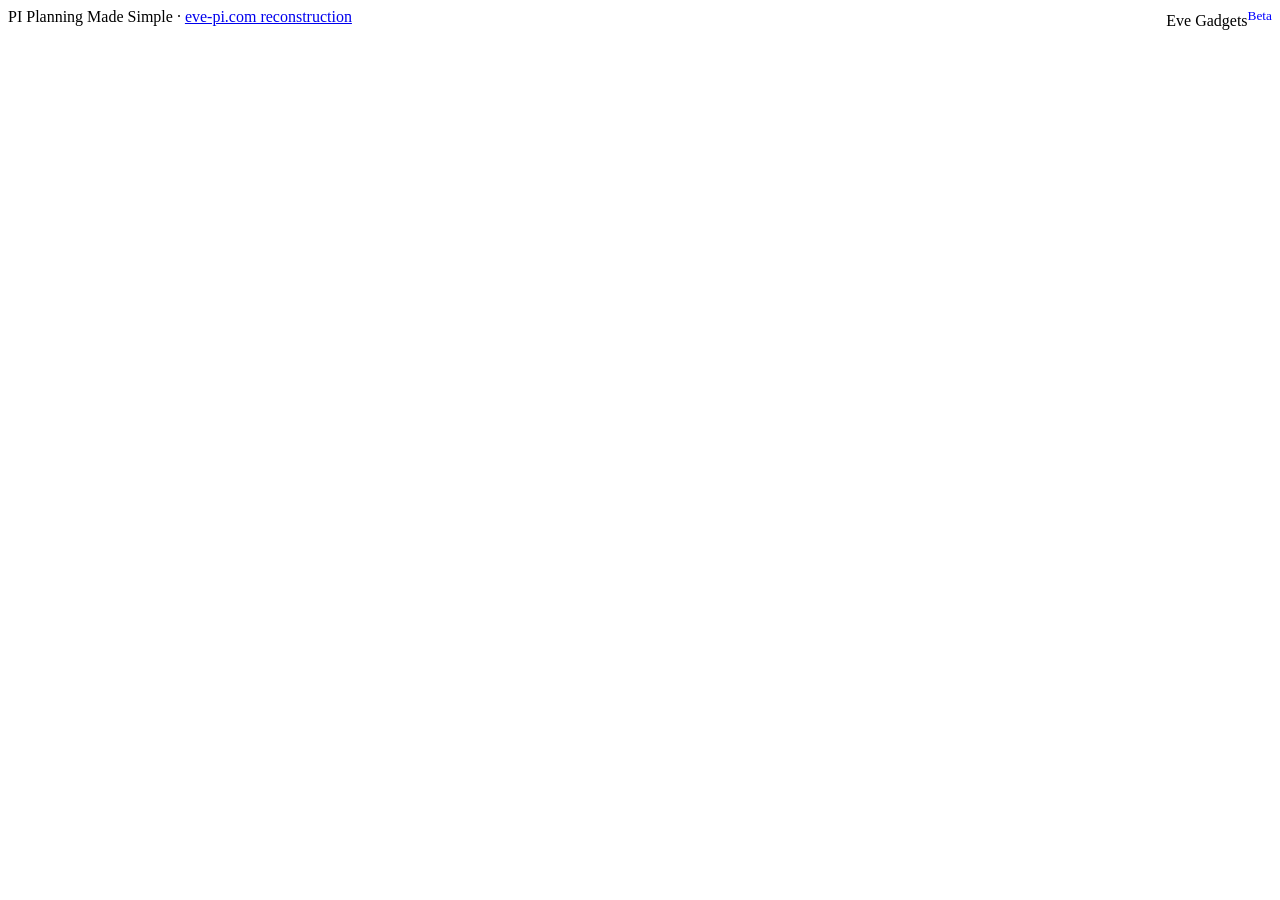
==== webapp/src/main/resources/static/index.html @ 1ff910ed "Reconstruct archived eve-pi frontend on the restored localhost backend Add an opt-in Angular interfa" ====
<!doctype html>
<html ng-app="planetApp" >
<head>
<title>PI Gadget</title>
<link rel="shortcut icon" type="image/png" href="images/fullyTrained.png"/>

<script src="js/angular-bootstrap.js" type="text/javascript"></script>

<!-- PIGadget Fundamentals -->
<script src="js/planetAppController.js"></script>
<script src="js/util.js"></script>



<!-- ScrapGadget Fundamentals -->
<script src="ScrapGadget/controllers/scrapGadgetController.js"></script>

<link href="css/angular-bootstrap.css" rel="stylesheet"/>
<link rel="stylesheet" type="text/css" href="css/customCSS.css"/>
<link rel="stylesheet" type="text/css" 
	href="//fonts.googleapis.com/css?family=Coda"/>
<!-- CDN Resources -->
<link rel="stylesheet" href="//maxcdn.bootstrapcdn.com/font-awesome/4.3.0/css/font-awesome.min.css">
	
<!--Directives, Templates, Controllers-->
<script src="PIGadget/directives/planetDirective.js"></script>
<script src="PIGadget/directives/infopanelDirective.js"></script>
<script src="PIGadget/directives/factoryDirective.js"></script>
<script src="PIGadget/modals/saveSetupDirective.js"></script>
<script src="PIGadget/modals/loadSetupDirective.js"></script>
<script src="PIGadget/modals/aboutDirective.js"></script>
<script src="PIGadget/modals/planetHelpDirective.js"></script>
<script src="PIGadget/modals/confirmResetDirective.js"></script>

<!--Factories/Services-->
<script src="PIGadget/api/planetApi.factory.js"></script>
<script src="js/regionListUtil.js"></script>




<!--  -->

</head>

<body ng-cloak class="ng-cloak background">
	<div class="navbar navbar-fixed-top barColors">
         	<span class="navbar-brand">
                PI Planning Made Simple · <a href="/reconstructed/index.html#/">eve-pi.com reconstruction</a>
            </span>
            
            <span class="navbar-brand pull-right">
            
            	<!-- 
            	<button class="btn btn-success" 
            	aria-controls="about-panel"
            	aria-expanded="false"
            	onclick=";return false;">
            		About
            	</button>
            	
            	<span 
            	id="about-panel"
            	style="width:230px; height:auto; max-height:100%; position:fixed">
            		This is a panel thing
            	</span>
            	 -->
            	 
            	 <!-- <button class="btn btn-success"
            	 	ng-click="aboutPanelVisible = !aboutPanelVisible">
            	 	About
            	 </button> -->
            
        		Eve Gadgets<sup style="color:blue; font-family:cursive">Beta</sup>
            </span>
	</div>
	
	<!-- <span class="col-xs-5 bs-docs-sidebar barColors pull-right about-sidebar"
		ng-init="aboutPanelVisible=false"
		ng-class="{'about-sidebar-expanded': aboutPanelVisible}">
	    style="position: fixed; z-index:100; right:0; top:50; padding-top:50px; min-width:280px" 
	    	ng-class="{'progress-bar-striped active': IsBigger(p.CPU, cclevel[p.level].CPU)}"
	    	<h4>Useful Links</h4>
	    	<ul>
	    	<li><a href="http://eveplanets.com/" target='_blank'>EvePlanets.com</a></li>
	    	<li><a href="http://wiki.eveuniversity.org/Planetary_Interaction" target='_blank'>Eve University: Planetary Interaction</a></li>
	    	<li><a href="http://alysii.com/eve/pi/" target='_blank'>Alysii's PI Scheme</a></li>
	    	<li><a href="http://wiki.eveuniversity.org/Epithal#Fitting" target='_blank'>Eve Univerity: Epithal</a> - quad stabs is arguably better</li>
	    	<li><a href="http://games.chruker.dk/eve_online/market.php?group_id=1332" target='_blank'>Chruker: About PI Materials</a></li>
	    	<li><a href="https://soundcloud.com/liam-conway-11/advanced-pi" target='_blank'>Liam Conway: Advanced PI Class</a></li>
	    	</ul>
	    	<h4 style="padding-top:30px">About me</h4>
	    	<h5><a href='https://github.com/Kurt-Midas/EveGadgets' target='_blank'>Project Github</a></h5>
	    	<h5><a href='https://secure.eveonline.com/trial/?invc=9e8adfef-08b9-486c-b43b-c8733b49e46a&action=buddy' 
	    		target='_blank'>Obligatory referral link</a></h5>
	    	<h5>[04:26:71] <b>Kurt Midas</b> > 
	    		send me feedback and I'll implement it for free check my bio</h5>	    	
	    	
	    	
	</span> -->

	<div ng-view class="generalTextColor" style="margin-top:50px"></div>

</body>

<script>
$(document).ready(function(){
    $('[data-toggle="popover"]').popover();
    
    /* $("#aboutPopover").popover({
    	html: true,
    	content: function() {
    		return $('aboutPopoverContent').html();
    	},
    	title: function() {
    		return $("hello");
    	}
    }) */
});



</script>

</html>

<!-- Credits
http://jsfiddle.net/KyleMit/v6zhz/52/light/
https://github.com/shpoont/bootstrap-arrow-buttons


 -->
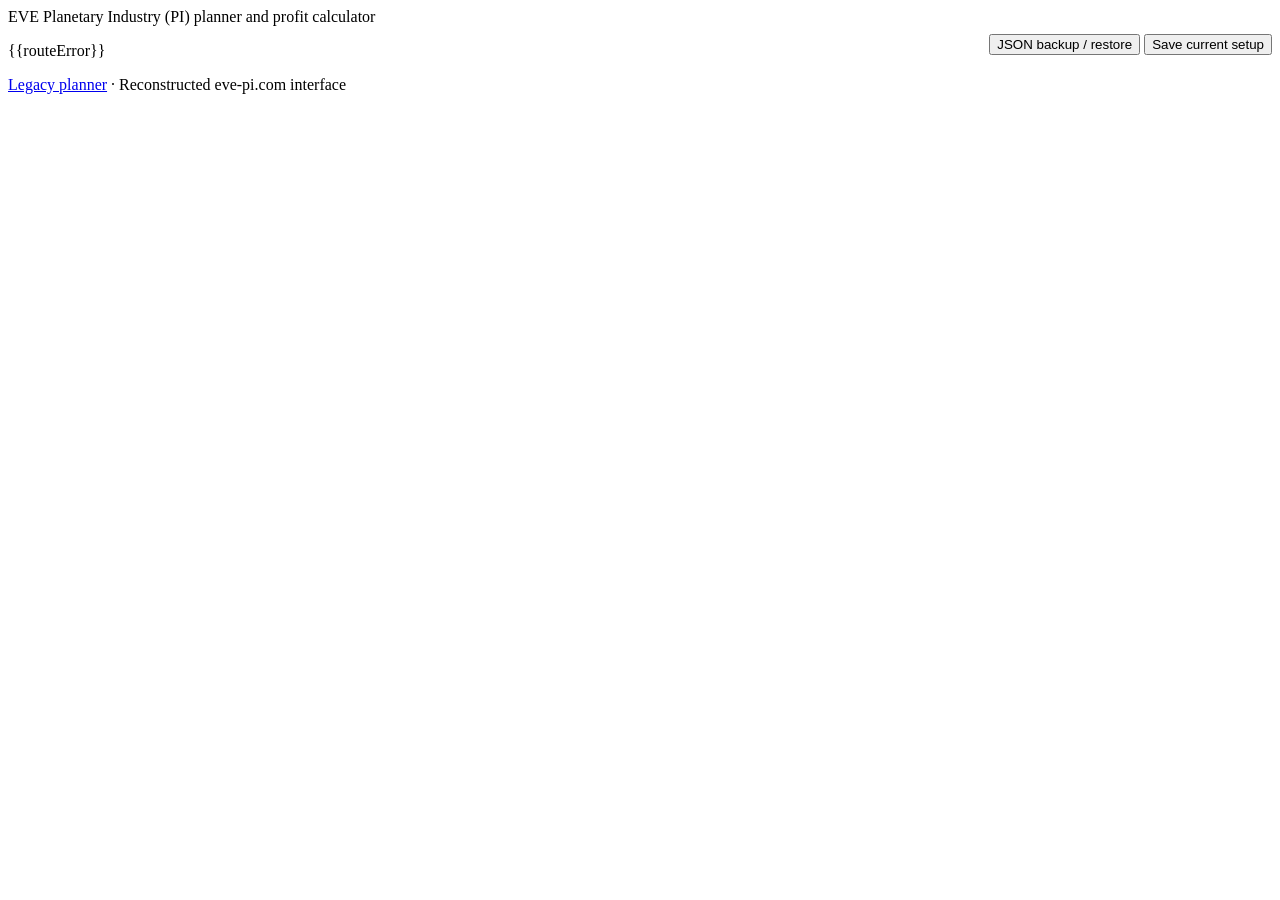
==== commit 0a80c17e: "Make the recovered planner the default frontend Serve the classic utility at /legacy and preserve ol" ====
--- a/webapp/src/main/resources/static/index.html
+++ b/webapp/src/main/resources/static/index.html
@@ -1,132 +1,70 @@
-<!doctype html>
-<html ng-app="planetApp" >
-<head>
-<title>PI Gadget</title>
-<link rel="shortcut icon" type="image/png" href="images/fullyTrained.png"/>
-
-<script src="js/angular-bootstrap.js" type="text/javascript"></script>
-
-<!-- PIGadget Fundamentals -->
-<script src="js/planetAppController.js"></script>
-<script src="js/util.js"></script>
-
-
-
-<!-- ScrapGadget Fundamentals -->
-<script src="ScrapGadget/controllers/scrapGadgetController.js"></script>
-
-<link href="css/angular-bootstrap.css" rel="stylesheet"/>
-<link rel="stylesheet" type="text/css" href="css/customCSS.css"/>
-<link rel="stylesheet" type="text/css" 
-	href="//fonts.googleapis.com/css?family=Coda"/>
-<!-- CDN Resources -->
-<link rel="stylesheet" href="//maxcdn.bootstrapcdn.com/font-awesome/4.3.0/css/font-awesome.min.css">
-	
-<!--Directives, Templates, Controllers-->
-<script src="PIGadget/directives/planetDirective.js"></script>
-<script src="PIGadget/directives/infopanelDirective.js"></script>
-<script src="PIGadget/directives/factoryDirective.js"></script>
-<script src="PIGadget/modals/saveSetupDirective.js"></script>
-<script src="PIGadget/modals/loadSetupDirective.js"></script>
-<script src="PIGadget/modals/aboutDirective.js"></script>
-<script src="PIGadget/modals/planetHelpDirective.js"></script>
-<script src="PIGadget/modals/confirmResetDirective.js"></script>
-
-<!--Factories/Services-->
-<script src="PIGadget/api/planetApi.factory.js"></script>
-<script src="js/regionListUtil.js"></script>
-
-
-
-
-<!--  -->
-
-</head>
-
-<body ng-cloak class="ng-cloak background">
-	<div class="navbar navbar-fixed-top barColors">
-         	<span class="navbar-brand">
-                PI Planning Made Simple · <a href="/reconstructed/index.html#/">eve-pi.com reconstruction</a>
-            </span>
-            
-            <span class="navbar-brand pull-right">
-            
-            	<!-- 
-            	<button class="btn btn-success" 
-            	aria-controls="about-panel"
-            	aria-expanded="false"
-            	onclick=";return false;">
-            		About
-            	</button>
-            	
-            	<span 
-            	id="about-panel"
-            	style="width:230px; height:auto; max-height:100%; position:fixed">
-            		This is a panel thing
-            	</span>
-            	 -->
-            	 
-            	 <!-- <button class="btn btn-success"
-            	 	ng-click="aboutPanelVisible = !aboutPanelVisible">
-            	 	About
-            	 </button> -->
-            
-        		Eve Gadgets<sup style="color:blue; font-family:cursive">Beta</sup>
-            </span>
-	</div>
-	
-	<!-- <span class="col-xs-5 bs-docs-sidebar barColors pull-right about-sidebar"
-		ng-init="aboutPanelVisible=false"
-		ng-class="{'about-sidebar-expanded': aboutPanelVisible}">
-	    style="position: fixed; z-index:100; right:0; top:50; padding-top:50px; min-width:280px" 
-	    	ng-class="{'progress-bar-striped active': IsBigger(p.CPU, cclevel[p.level].CPU)}"
-	    	<h4>Useful Links</h4>
-	    	<ul>
-	    	<li><a href="http://eveplanets.com/" target='_blank'>EvePlanets.com</a></li>
-	    	<li><a href="http://wiki.eveuniversity.org/Planetary_Interaction" target='_blank'>Eve University: Planetary Interaction</a></li>
-	    	<li><a href="http://alysii.com/eve/pi/" target='_blank'>Alysii's PI Scheme</a></li>
-	    	<li><a href="http://wiki.eveuniversity.org/Epithal#Fitting" target='_blank'>Eve Univerity: Epithal</a> - quad stabs is arguably better</li>
-	    	<li><a href="http://games.chruker.dk/eve_online/market.php?group_id=1332" target='_blank'>Chruker: About PI Materials</a></li>
-	    	<li><a href="https://soundcloud.com/liam-conway-11/advanced-pi" target='_blank'>Liam Conway: Advanced PI Class</a></li>
-	    	</ul>
-	    	<h4 style="padding-top:30px">About me</h4>
-	    	<h5><a href='https://github.com/Kurt-Midas/EveGadgets' target='_blank'>Project Github</a></h5>
-	    	<h5><a href='https://secure.eveonline.com/trial/?invc=9e8adfef-08b9-486c-b43b-c8733b49e46a&action=buddy' 
-	    		target='_blank'>Obligatory referral link</a></h5>
-	    	<h5>[04:26:71] <b>Kurt Midas</b> > 
-	    		send me feedback and I'll implement it for free check my bio</h5>	    	
-	    	
-	    	
-	</span> -->
-
-	<div ng-view class="generalTextColor" style="margin-top:50px"></div>
-
-</body>
-
-<script>
-$(document).ready(function(){
-    $('[data-toggle="popover"]').popover();
-    
-    /* $("#aboutPopover").popover({
-    	html: true,
-    	content: function() {
-    		return $('aboutPopoverContent').html();
-    	},
-    	title: function() {
-    		return $("hello");
-    	}
-    }) */
-});
-
-
-
-</script>
-
-</html>
-
-<!-- Credits
-http://jsfiddle.net/KyleMit/v6zhz/52/light/
-https://github.com/shpoont/bootstrap-arrow-buttons
-
-
- -->+<!DOCTYPE html>
+<html lang="en" ng-app="gadgets">
+<head>
+    <script>
+        // Old bookmarks used the root URL with a classic planner or scrap hash.
+        if (/^#\/(?:pi|scrap)(?:[/?]|$)/.test(window.location.hash)) {
+            window.location.replace('/legacy' + window.location.hash);
+        }
+    </script>
+	<meta charset="utf-8">
+	<title>EVE PI planner</title>
+	<link rel="shortcut icon" type="image/png" href="/images/fullyTrained.png">
+	<meta name="description" content="EVE Planetary Industry (PI) planner and calculator">
+	<meta name="author" content="Kurt Midas">
+	<meta name="keywords" content="eve online, planetary interaction, Planetary Industry, PI, PI Chain, PI tool">
+	<link rel="stylesheet" href="/css/angular-bootstrap.css">
+<script src="/js/angular-bootstrap.js"></script>
+	<link rel="stylesheet" href="https://maxcdn.bootstrapcdn.com/font-awesome/4.5.0/css/font-awesome.min.css">
+
+	<link href='https://fonts.googleapis.com/css?family=Coda' rel='stylesheet' type='text/css'>
+
+	<link rel="stylesheet" href="/reconstructed/css/app.css">
+
+	<!-- Global Imports and Configs (before the references) -->
+	<script src="/reconstructed/js/marketIDs.js" type="text/javascript"></script>
+	<script src="/reconstructed/js/MarketService.js" type="text/javascript"></script>
+
+	<!-- Planet Gadget Stuff -->
+	<script src="/reconstructed/planetary/services/PlanetData.js" type="text/javascript"></script>
+	<script src="/reconstructed/planetary/services/Planet.js" type="text/javascript"></script>
+	<script src="/reconstructed/planetary/services/Persist.js" type="text/javascript"></script>
+	<script src="/reconstructed/planetary/services/Logic.js" type="text/javascript"></script>
+	<script src="/reconstructed/planetary/controller/PlanetController.js" type="text/javascript"></script>
+
+	<!-- Planet Gadget Directives -->
+	<script src="/reconstructed/planetary/directives/planetDirective.js" type="text/javascript"></script>
+	<script src="/reconstructed/planetary/directives/factoryDirective.js" type="text/javascript"></script>
+	<script src="/reconstructed/planetary/directives/HelpDirective.js" type="text/javascript"></script>
+	<script src="/reconstructed/planetary/directives/MarketpanelDirective.js" type="text/javascript"></script>
+	<script src="/reconstructed/planetary/directives/InfopanelDirective.js" type="text/javascript"></script>
+	<script src="/reconstructed/planetary/directives/SaveDirective.js" type="text/javascript"></script>
+
+	<!-- Scrap Gadget Stuff -->
+
+	<!-- Global Imports and Configs (after the references) -->
+	<script src="/reconstructed/js/conf.js" type="text/javascript"></script>
+
+</head>
+
+<body ng-controller="baseController" class="generalBackgroundColor generalTextColor">
+	<nav class="navbar navbar-default navbar-static-top" role="navigation">
+		<div class="container-fluid">
+			<div class="navbar-header">
+				<a class="navbar-brand">EVE Planetary Industry (PI) planner and profit calculator</a>
+			</div>
+
+                        <span class="btn-group pull-right" style="padding-top: 8px; padding-bottom: 8px;">
+                            <button type="button" class="btn btn-default btn-md" ng-click="baseMenu.backup()">JSON backup / restore</button>
+                            <button type="button" class="btn btn-success btn-md" ng-click="baseMenu.save()">Save current setup</button>
+                        </span>
+		</div>
+	</nav>
+
+	<p class="alert alert-danger" ng-if="routeError">{{routeError}}</p>
+<a href="/legacy">Legacy planner</a> · Reconstructed eve-pi.com interface
+<div id="gadgetsView" ng-view></div>
+
+</body>
+
+</html>
